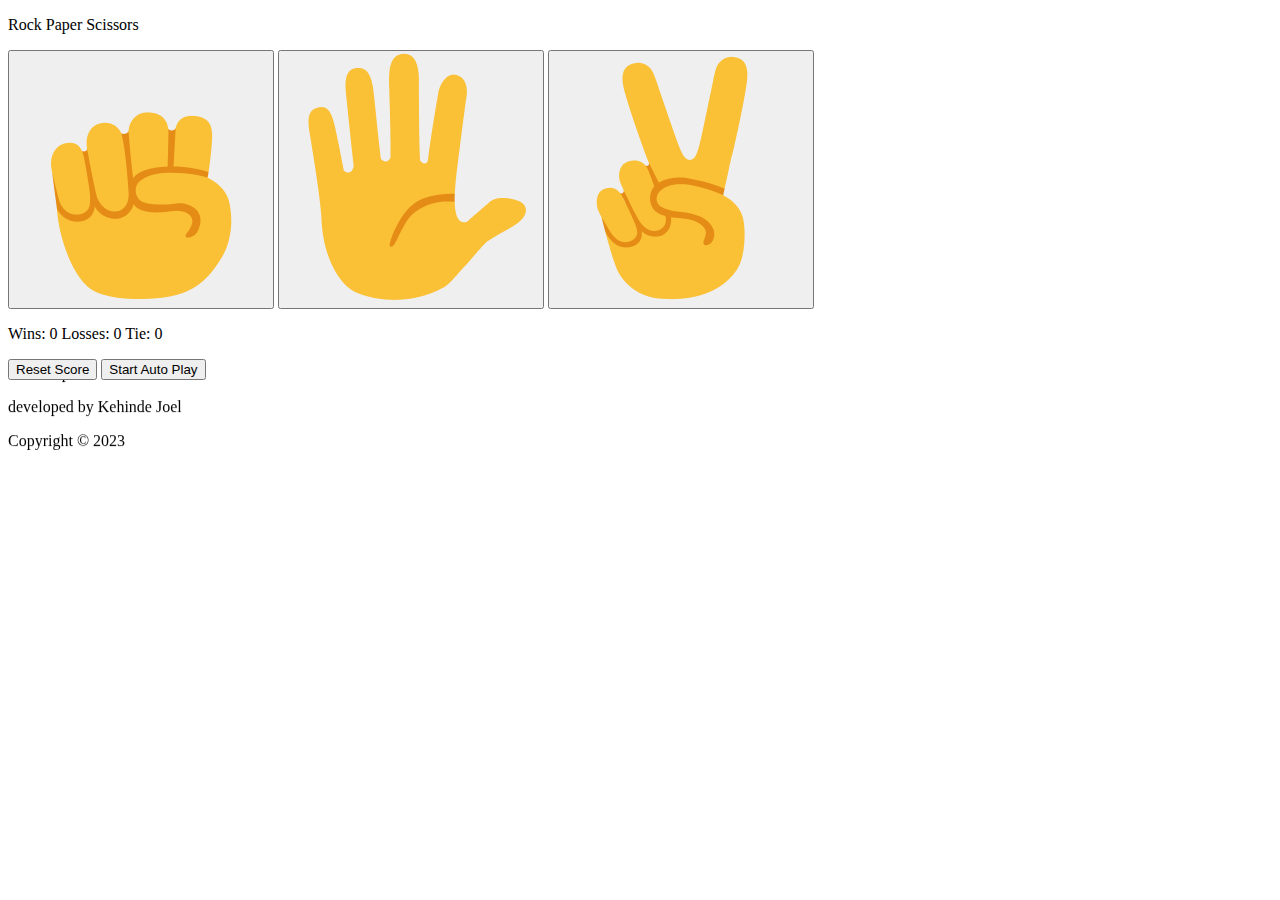
==== Rock-Paper-Scissors/Rock-Paper-Scissors Game.html @ c7126b5f "Add files via upload" ====
<!DOCTYPE html>
<html lang="en">
  <head>
    <meta charset="UTF-8">
    <meta http-equiv="X-UA-Compatible" content="IE=edge">
    <meta name="viewport" content="width=device-width, initial-scale=1.0">
    <title>Rock Paper Scissors</title>

    <link rel="stylesheet" href="styles/12r.css">
  </head>
  <body>
    
    <div class="container">
      <div class="game-container">
        <div class="Group-Box">
          <p class="title">Rock Paper Scissors</p>
        </div>
        <div class="Group-Box">
            <button class="moves-button js-rock-move">
        
            <img class="move-icon" src="Images/rock-emoji.png">
      
            </button>
      
            <button class="moves-button  js-paper-move" >
              
              <img class="move-icon " src="Images/paper-emoji.png">
      
            </button>
      
            <button class="moves-button js-scissors-move">
              <img class="move-icon" src="Images/scissors-emoji.png">
      
            </button>
        </div>
        <div class="Group-Box">
          <p class="js-result result"></p>
        </div>
        <div class="Group-Box">
          <p class="js-moves move"></p>
        </div>
        <div class="Group-Box">
          <p class="js-score"></p>
        </div>
        
        <div class="Group-Box">
          <button class="reset js-reset">Reset Score</button>
          <button class="auto-play js-auto-play">Start Auto Play</button>
        </div>
      </div>
      <div>
        <marquee behavior="scrolling" direction="down">
          <p>Rock Paper Scissors Game</p>
          <p>developed by Kehinde Joel</p>
          <p>Copyright &copy; 2023</p>
        </marquee>
      </div>
    </div>
    <div id="info">
      
    </div>

    <script src="Scripts/Rock-Paper-Scissors.js">
    
    </script>
  </body>
</html>
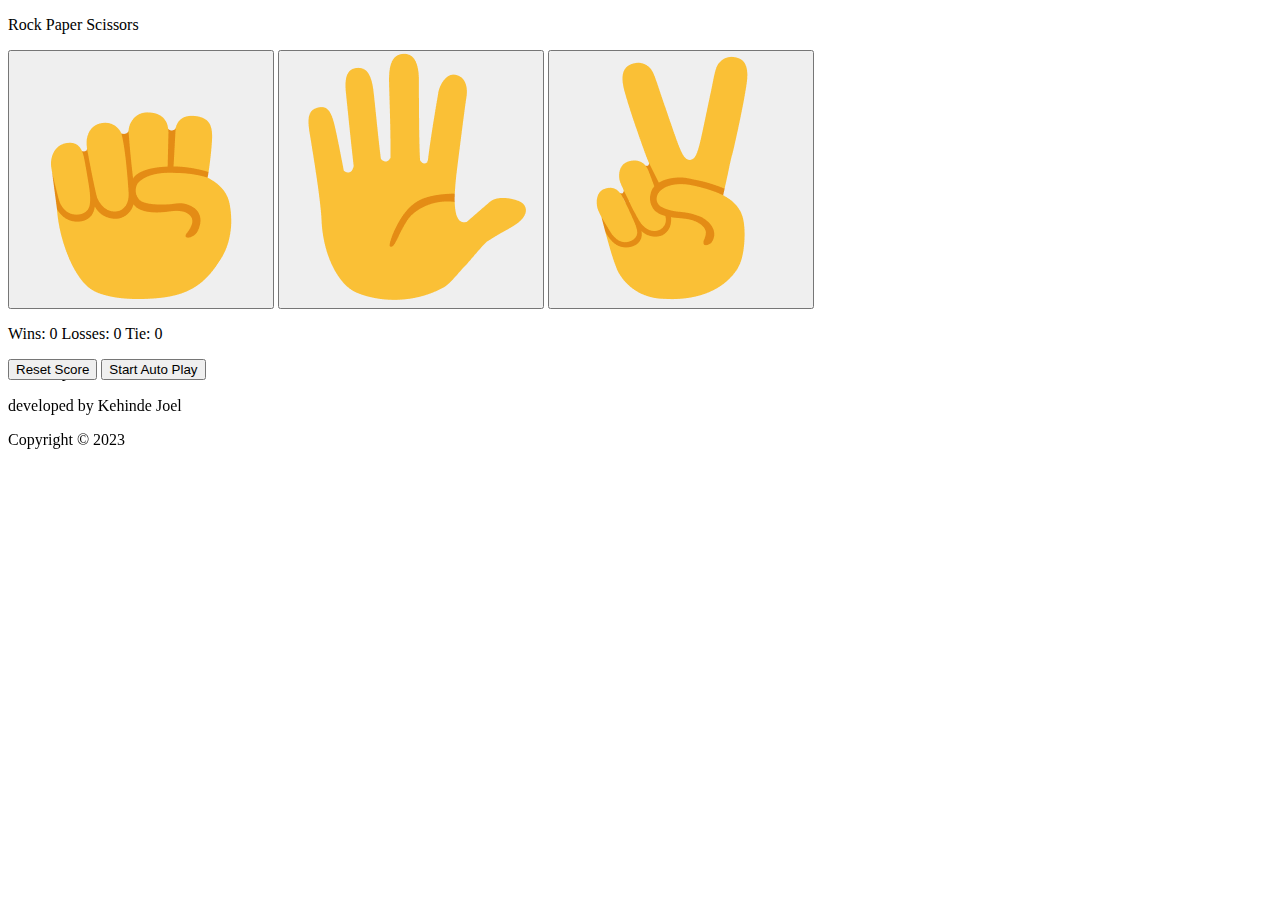
==== commit b27f07d7: "Rock-Paper-Scissors Game.html" ====
--- a/Rock-Paper-Scissors/Rock-Paper-Scissors Game.html
+++ b/Rock-Paper-Scissors/Rock-Paper-Scissors Game.html
@@ -6,7 +6,7 @@
     <meta name="viewport" content="width=device-width, initial-scale=1.0">
     <title>Rock Paper Scissors</title>
 
-    <link rel="stylesheet" href="styles/12r.css">
+    <link rel="stylesheet" href="Styles/Todo.css">
   </head>
   <body>
     
@@ -64,4 +64,4 @@
     
     </script>
   </body>
-</html>+</html>
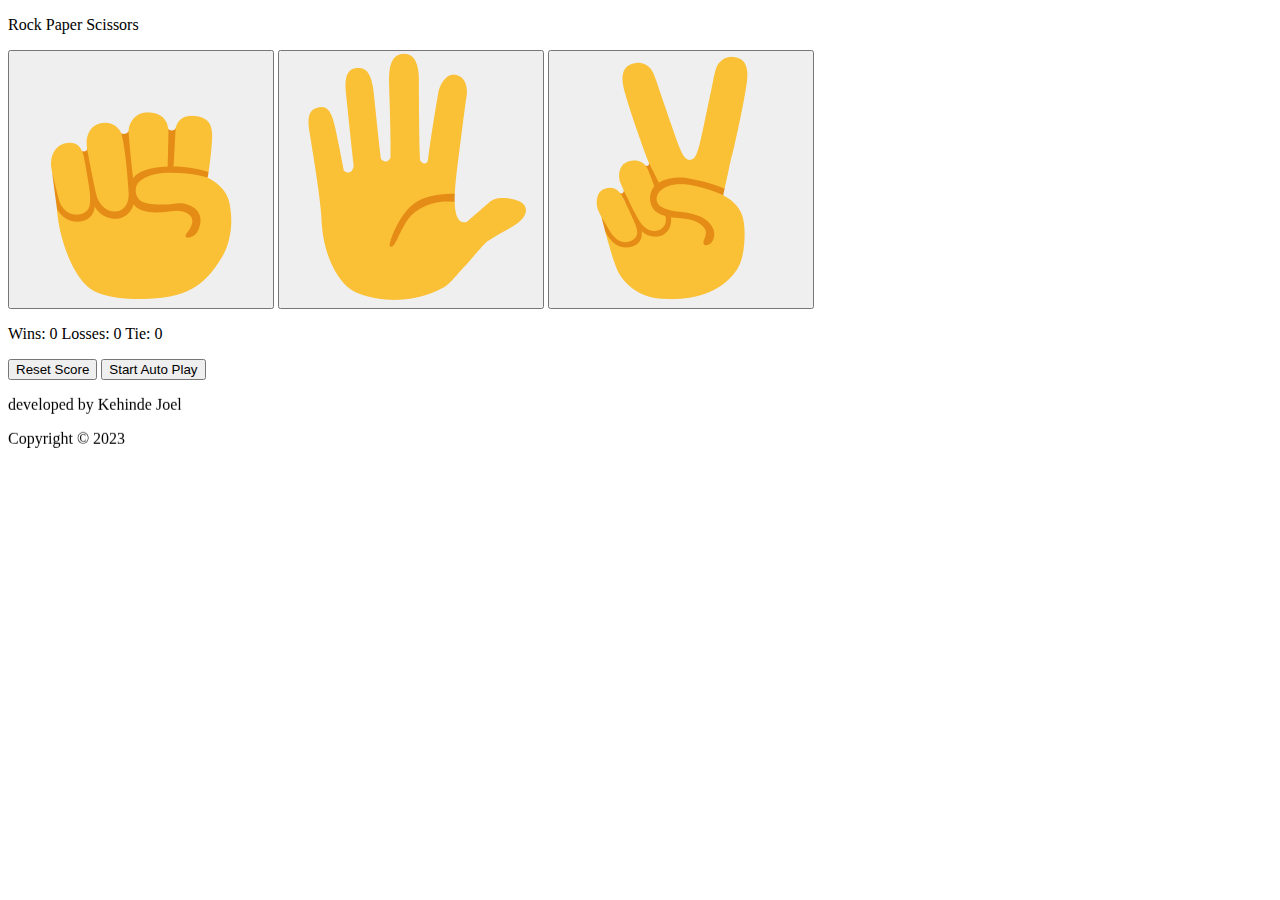
==== commit 04f1da0f: "Rock-Paper-Scissors Game.html" ====
--- a/Rock-Paper-Scissors/Rock-Paper-Scissors Game.html
+++ b/Rock-Paper-Scissors/Rock-Paper-Scissors Game.html
@@ -6,7 +6,7 @@
     <meta name="viewport" content="width=device-width, initial-scale=1.0">
     <title>Rock Paper Scissors</title>
 
-    <link rel="stylesheet" href="Styles/Todo.css">
+    <link rel="stylesheet" href="Styles/RPS.css">
   </head>
   <body>
     
